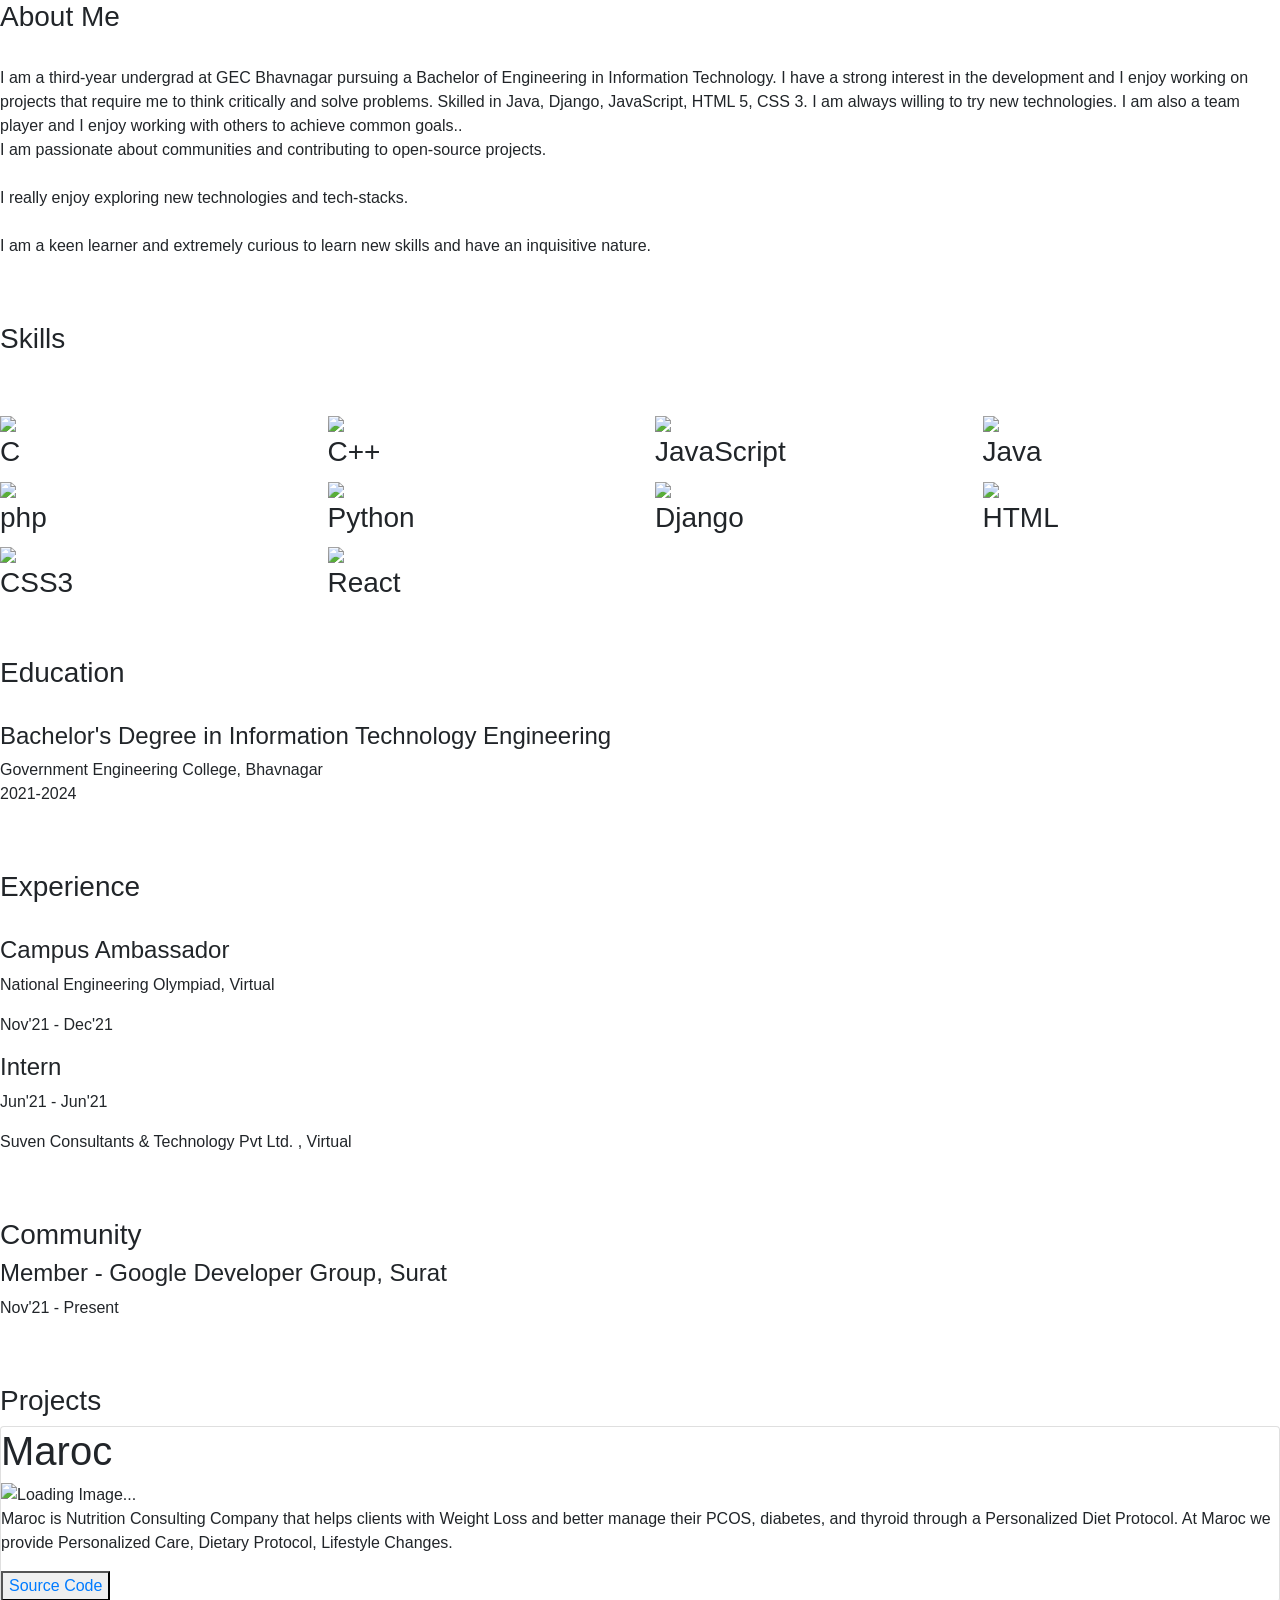
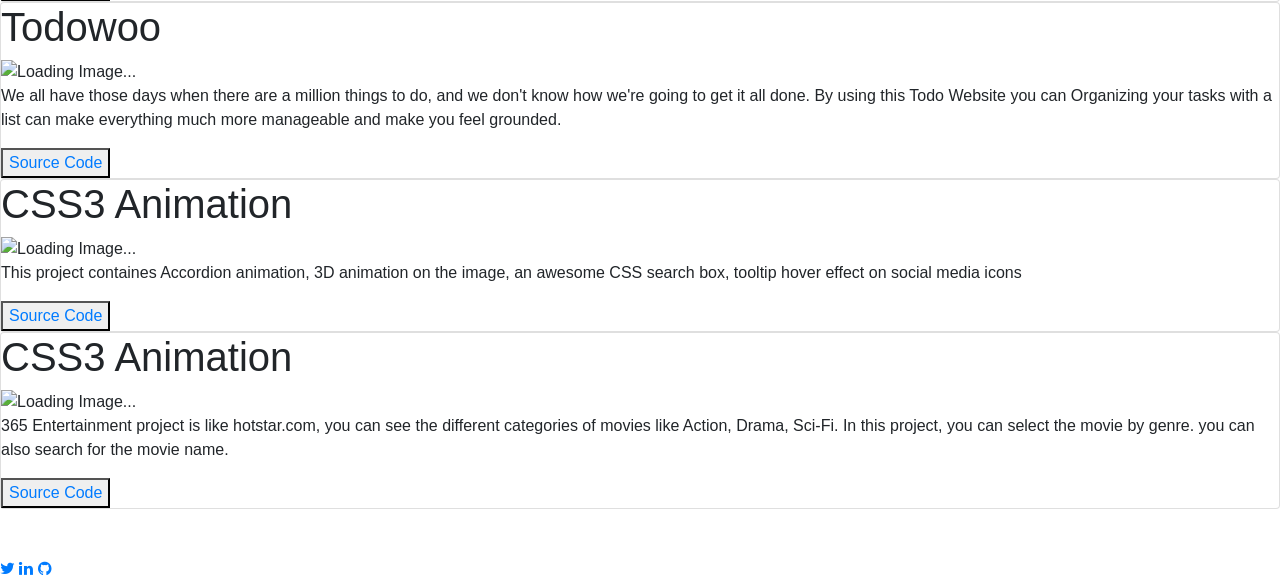
==== about.html @ 96d5ed83 "about file uploaded" ====
<!doctype html>
<html lang="en">

<head>
  <title>Satyam Kharote</title>
  <!-- Required meta tags -->
  <meta charset="utf-8">
  <meta name="viewport" content="width=device-width, initial-scale=1, shrink-to-fit=no">
  <link rel="stylesheet" href="https://cdnjs.cloudflare.com/ajax/libs/font-awesome/4.7.0/css/font-awesome.min.css">
  <!-- Bootstrap CSS -->
  <link rel="stylesheet" href="https://stackpath.bootstrapcdn.com/bootstrap/4.3.1/css/bootstrap.min.css"
    integrity="sha384-ggOyR0iXCbMQv3Xipma34MD+dH/1fQ784/j6cY/iJTQUOhcWr7x9JvoRxT2MZw1T" crossorigin="anonymous">
  <!--Font-awesome-->
  <link rel="stylesheet" href="https://cdnjs.cloudflare.com/ajax/libs/font-awesome/4.7.0/css/font-awesome.min.css">
  <!--Custom CSS-->
  <link rel="stylesheet" href="css/about.css">
  <link rel="stylesheet" href="css/mouseeffect.scss">
  <!-- Favicon links -->
  <link rel="apple-touch-icon" sizes="180x180" href="/apple-touch-icon.png">
  <link rel="icon" type="image/png" sizes="32x32" href="/favicon-32x32.png">
  <link rel="icon" type="image/png" sizes="16x16" href="/favicon-16x16.png">
  <link rel="manifest" href="/site.webmanifest">
  <script src="js/mouseeffect.js" defer></script>
</head>



<body>

  <!-- About me  -->
  <div class="about" align="left">
    <h3 class="about">About Me</h3> <br>
    <p>I am a third-year undergrad at GEC Bhavnagar pursuing a Bachelor of Engineering in Information Technology.
      I have a strong interest in the development and I enjoy working on projects that require me to think critically
      and solve problems. Skilled in Java, Django, JavaScript, HTML 5, CSS 3. I am always willing to try new
      technologies. I
      am also a team player and I enjoy working with others to achieve common goals..<br>
      I am passionate about communities and contributing to open-source projects.<br> <br>
      I really enjoy exploring new technologies and tech-stacks. <br> <br>
      I am a keen learner and extremely curious to learn new skills and have an inquisitive nature.
    </p>
  </div>
  <div class="interests pt-5 pb-5" align="left">

    <h3 class="hglight">Skills</h3>
    <div class="row pt-5">
      <div class="col-lg-3 col-md-4 mt-4 mt-md-0">
        <div class="icon-box">
          <img class="tech-icon" src="Assets/skills/C.png">
          <h3 class="xd">C</h3>
        </div>
      </div>
      <div class="col-lg-3 col-md-4 mt-4 mt-md-0">
        <div class="icon-box">
          <img class="tech-icon" src="Assets/skills/cpp.png">
          <h3 class="xd">C++</h3>
        </div>
      </div>
      <div class="col-lg-3 col-md-4 mt-4 mt-md-0">
        <div class="icon-box">
          <img class="tech-icon" src="Assets/skills/javascript.png">
          <h3 class="xd">JavaScript</h3>
        </div>
      </div>
      <div class="col-lg-3 col-md-4 mt-4 mt-md-0">
        <div class="icon-box">
          <img class="tech-icon" src="Assets/skills/java.png">
          <h3 class="xd">Java</h3>
        </div>
      </div>
      <div class="col-lg-3 col-md-4 mt-4 mt-md-0">
        <div class="icon-box">
          <img class="tech-icon" src="Assets/skills/php.png">
          <h3 class="xd">php</h3>
        </div>
      </div>
      <div class="col-lg-3 col-md-4 mt-4 mt-md-0">
        <div class="icon-box">
          <img class="tech-icon" src="Assets/skills/python.png">
          <h3 class="xd">Python</h3>
        </div>
      </div>
      <div class="col-lg-3 col-md-4 mt-4 mt-md-0">
        <div class="icon-box">
          <img class="tech-icon" src="Assets/skills/django.png">
          <h3 class="xd">Django</h3>
        </div>
      </div>
      <div class="col-lg-3 col-md-4 mt-4 mt-md-0">
        <div class="icon-box">
          <img class="tech-icon" src="Assets/skills/html.png">
          <h3 class="xd">HTML</h3>
        </div>
      </div>
      <div class="col-lg-3 col-md-4 mt-4 mt-md-0">
        <div class="icon-box">
          <img class="tech-icon" src="Assets/skills/css3.png">
          <h3 class="xd">CSS3</h3>
        </div>
      </div>
      <div class="col-lg-3 col-md-4 mt-4 mt-md-0">
        <div class="icon-box">
          <img class="tech-icon" src="Assets/skills/react.png">
          <h3 class="xd">React</h3>
        </div>
      </div>

    </div>
  </div>
  <!-- My education -->
  <div class="edu" align="left">
    <h3 class="hglight">Education</h3> <br>
    <h4 class="degree">Bachelor's Degree in Information Technology Engineering</h4>
    <p class="college">Government Engineering College, Bhavnagar<br>
      2021-2024
    </p>
  </div> <br><br>

  <!-- My dev experiences  -->
  <div class="experience" align="left">
    <h3 class="hglight"> Experience </h3> <br>
    <h4>Campus Ambassador </h4>
    <p>National Engineering Olympiad, Virtual</p>
    <p>Nov'21 - Dec'21</p>
    <h4>Intern</h4>
    <p>Jun'21 - Jun'21</p>
    <p>Suven Consultants & Technology Pvt Ltd. , Virtual</p>

  </div> <br><br>

  <!-- My volunteer experience -->
  <div class="Volunteer experience" align="left">
    <h3 class="hglight">Community</h3>
    <h4> Member - Google Developer Group, Surat</h4>
    <p>Nov'21 - Present</p>
  </div>

  <section class="project pt-5 pb-5" align="left">
    <h3 class="hglight">Projects</h3>
    <div class="card">
      <div class="card-inner">

        <div class="flip-container">
          <div class="flipper">
            <div class="card_front">
              <div class="card_front_top_background"></div>
              <div class="center">
                <h1>Maroc</h1>
                <img src="Assets/projects/maroc.jpg" alt="Loading Image...">
              </div>
            </div>
            <div class="card_back">
              <p>Maroc is Nutrition Consulting Company that helps clients with Weight Loss and better
                manage their PCOS, diabetes, and thyroid through a Personalized Diet Protocol. At Maroc
                we provide Personalized Care, Dietary Protocol, Lifestyle Changes.
              </p>
              <button>
                <a href="https://github.com/SatyamKharote/Project-Maroc" target="_blank">Source Code</a>
              </button>
            </div>
          </div>
        </div>

      </div>
    </div>

    <div class="card">
      <div class="card-inner">

        <div class="flip-container">
          <div class="flipper">
            <div class="card_front">
              <div class="card_front_top_background"></div>
              <div class="center">
                <h1>Todowoo</h1>
                <img src="Assets/projects/todo.jpg" alt="Loading Image...">
              </div>
            </div>
            <div class="card_back">
              <p>
                We all have those days when there are a million things to do, and we don't know how we're going to get
                it all done. By using this Todo Website you can Organizing your tasks with a list can make everything
                much more
                manageable and make you feel grounded.
              </p>
              <button>
                <a href="https://github.com/SatyamKharote/MLH_Hackathon_Todo_Project" target="_blank">Source Code</a>
              </button>
            </div>
          </div>
        </div>
      </div>
    </div>

    <div class="card">
      <div class="card-inner">

        <div class="flip-container">
          <div class="flipper">
            <div class="card_front">
              <div class="card_front_top_background"></div>
              <div class="center">
                <h1>CSS3 Animation</h1>
                <img src="Assets/projects/animation.jpg" alt="Loading Image...">
              </div>
            </div>
            <div class="card_back">
              <p>
                This project containes Accordion animation, 3D animation on the image, an awesome CSS search box,
                tooltip hover effect on social media icons
              </p>
              <button>
                <a href="https://github.com/SatyamKharote/CSS3-Animation-Project" target="_blank">Source Code</a>
              </button>
            </div>
          </div>
        </div>

      </div>
    </div>

    <div class="card">
      <div class="card-inner">

        <div class="flip-container">
          <div class="flipper">
            <div class="card_front">
              <div class="card_front_top_background"></div>
              <div class="center">
                <h1>CSS3 Animation</h1>
                <img src="Assets/projects/movies.jpg" alt="Loading Image...">
              </div>
            </div>
            <div class="card_back">
              <p>
                365 Entertainment project is like hotstar.com, you can see the different categories of movies like
                Action, Drama,
                Sci-Fi. In this project, you can select the movie by genre. you can also search for the movie name.
              </p>
              <button>
                <a href="https://github.com/SatyamKharote/365-Entertainment-Project" target="_blank">Source Code</a>
              </button>
            </div>
          </div>
        </div>

      </div>
    </div>

    </div>
  </section>



</body>

<footer>
  <div class="rounded-social-buttons">
    <a class="social-button twitter" href="https://twitter.com/satyamkharote22" target="_blank">
      <i class="fa fa-twitter">
      </i>
    </a>
    <a class="social-button linkedin" href="https://www.linkedin.com/in/satyam-kharote-9005a0205/" target="_blank">
      <i class="fa fa-linkedin">
      </i>
    </a>
    <a class="social-button github" href="https://github.com/SatyamKharote" target="_blank">
      <i class="fa fa-github">
      </i>
    </a>
</footer>

</html>
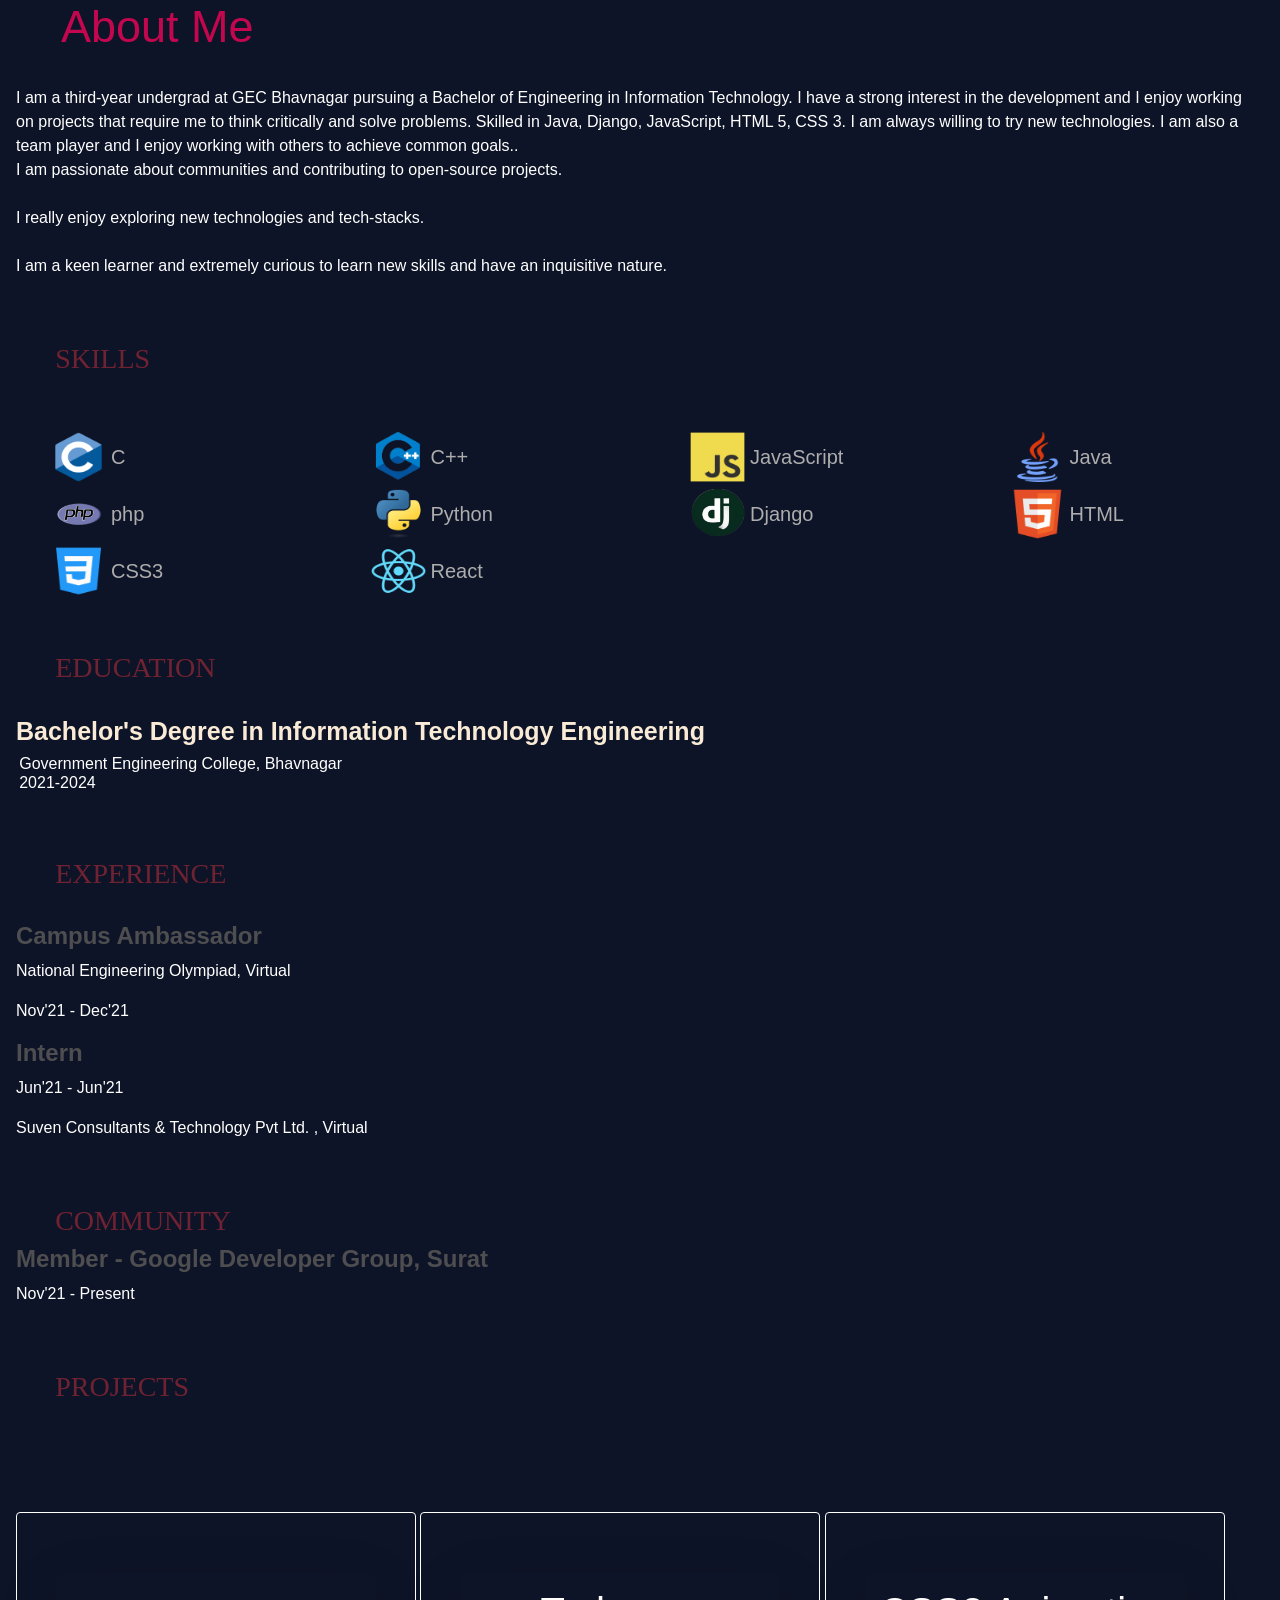
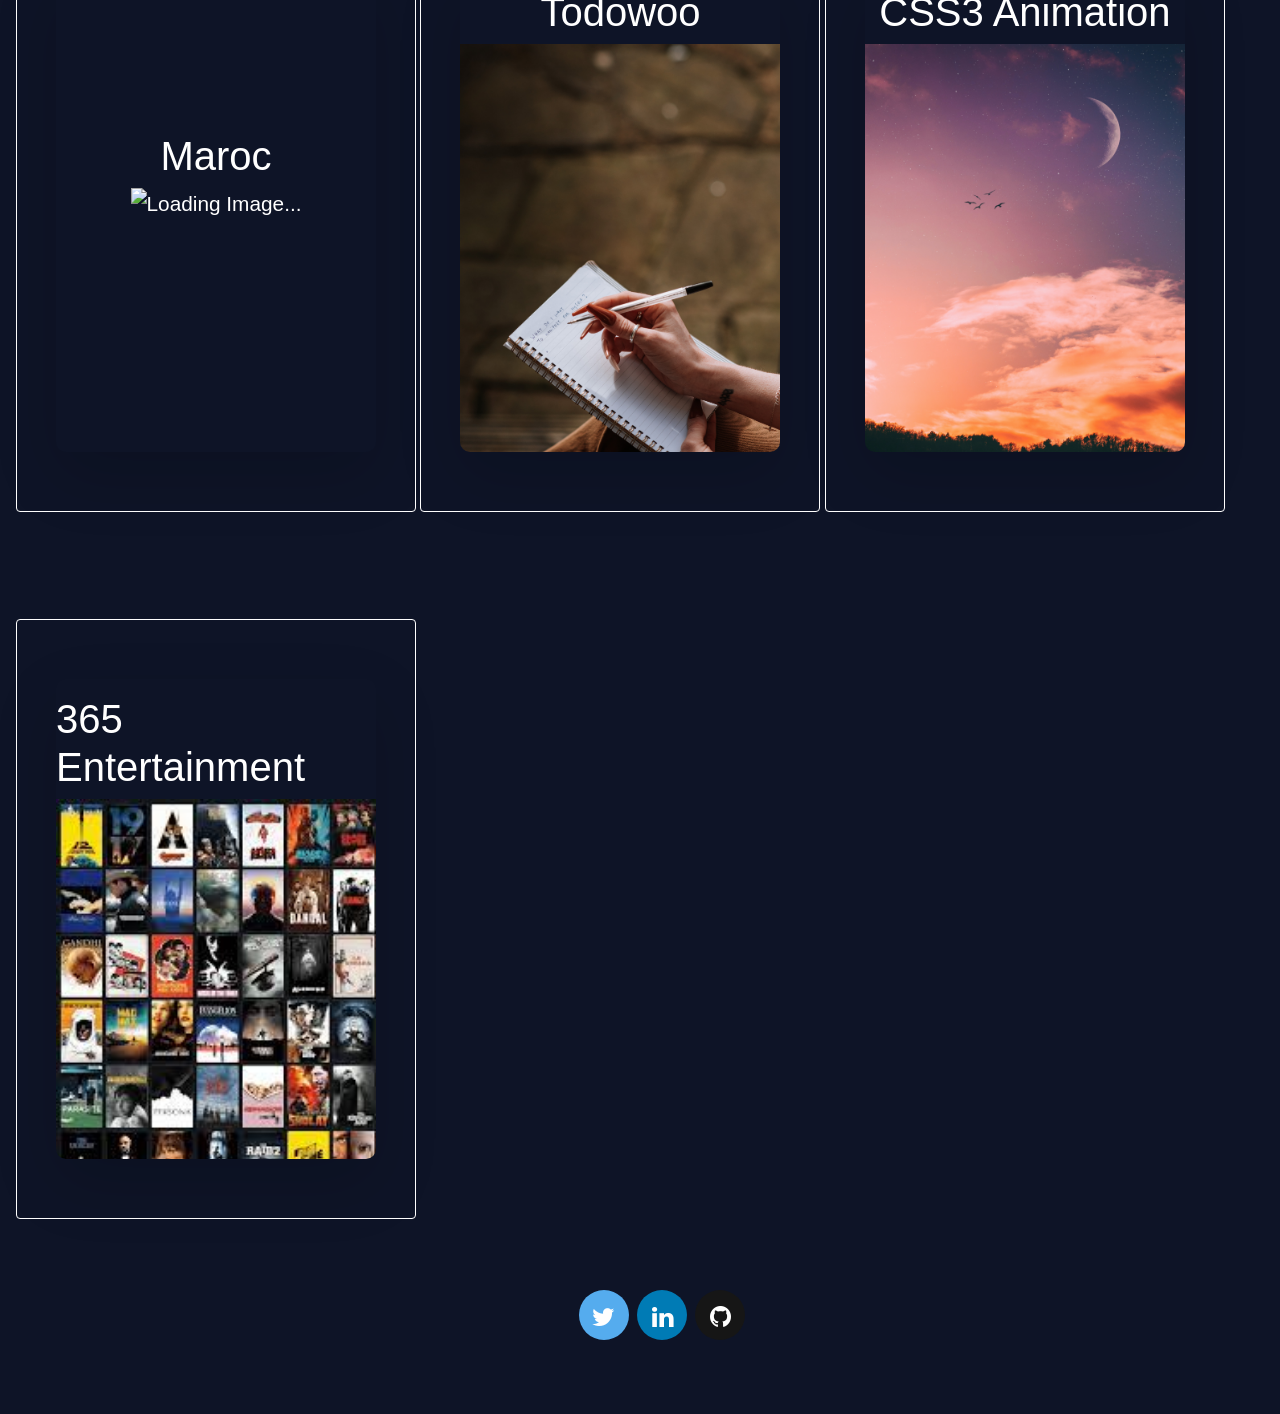
==== commit 2d3b2f8e: "update about.html" ====
--- a/about.html
+++ b/about.html
@@ -227,7 +227,7 @@
             <div class="card_front">
               <div class="card_front_top_background"></div>
               <div class="center">
-                <h1>CSS3 Animation</h1>
+                <h1>365 Entertainment</h1>
                 <img src="Assets/projects/movies.jpg" alt="Loading Image...">
               </div>
             </div>
@@ -270,4 +270,4 @@
     </a>
 </footer>
 
-</html>+</html>
--- a/css/about.css
+++ b/css/about.css
@@ -0,0 +1,333 @@
+@import "bourbon";
+@import url(https://fonts.googleapis.com/css?family=Quicksand:400,700);
+@import url("https://fonts.googleapis.com/css?family=Sen&display=swap");
+body {
+  background-color: #0e1427;
+  text-align: center;
+  color: #fff;
+  padding-left: 1em;
+  padding-right: 1em;
+  margin-bottom: 70px;
+}
+
+img {
+  height: 300px;
+  width: 250px;
+  display: block;
+  margin-left: auto;
+  margin-right: auto;
+}
+
+/* type-writer effect */
+.typewrite {
+  color: #950740;
+  text-decoration: none;
+  margin-top: 2em;
+}
+
+a,
+a:hover,
+a:focus,
+a:active {
+  text-decoration: none;
+  color: #5cdb95;
+}
+
+h3.hglight {
+  text-transform: uppercase;
+  color: #6f2232;
+  font-family: cursive;
+  margin-left: 1.4em;
+}
+
+h3.about {
+  color: #c3074f;
+  font-size: 45px;
+  padding-left: 1em;
+}
+
+h4.degree {
+  font-size: 25px;
+  font-weight: bold;
+  color: antiquewhite;
+}
+p.college {
+  line-height: 1.2em;
+  margin-left: 0.2em;
+}
+
+h4 {
+  color: #4e4e50;
+  font-weight: bolder;
+}
+
+/* Skills */
+.tech-icon {
+  height: 50px;
+  width: 55px;
+}
+.interests .icon-box {
+  display: inline-flex;
+  align-items: center;
+}
+img.tech-icon {
+  position: relative;
+  margin-right: auto;
+  margin-left: 2em;
+  left: 3px;
+}
+
+h3.xd {
+  color: #adadad;
+  font-weight: 500;
+  margin: 0;
+  padding: 0;
+  padding-left: 0.5rem;
+  line-height: 1;
+  font-size: 20px;
+}
+
+/*Projects */
+.main {
+  height: 125vh;
+  width: 100%;
+  padding-left: 35px;
+  display: flex;
+}
+
+.card {
+  margin: 100px auto 0;
+  display: inline-block;
+  width: 400px;
+  height: 600px;
+  perspective: 700px;
+  align-items: center;
+  background: #0e1427;
+  border: 1px solid #fff;
+}
+
+/** @format */
+
+.flip-container {
+  position: absolute;
+  top: 50%;
+  left: 50%;
+  transform: translate(-50%, -50%);
+  perspective: 1000px;
+}
+
+.flip-container:hover .flipper {
+  transform: rotateY(180deg);
+}
+
+.flip-container,
+.card_front,
+.card_back {
+  width: 320px;
+  height: 480px;
+}
+
+.flipper {
+  transition: all 0.6s;
+  transform-style: preserve-3d;
+  position: relative;
+}
+
+.card_front,
+.card_back {
+  -webkit-backface-visibility: hidden; /* Safari */
+  backface-visibility: hidden;
+  position: absolute;
+  top: 0;
+  left: 0;
+  box-shadow: 0 1.5rem 4rem rgba(0, 0, 0, 0.15);
+  border-radius: 10px;
+}
+
+.card_front {
+  z-index: 2;
+  transform: rotateY(0deg);
+  display: flex;
+  align-items: center;
+  flex-direction: column;
+  overflow: hidden;
+  font-size: 1.3em;
+}
+
+.card_back {
+  transform: rotateY(180deg);
+  background-image: linear-gradient(to right, #07d697, #0ccfa3);
+  display: flex;
+  justify-content: center;
+  align-items: center;
+  flex-direction: column;
+  font-family: "Sen", sans-serif;
+}
+
+.card_back p {
+  padding: 10px 30px;
+  text-align: center;
+  line-height: 1.68;
+  font-size: 18px;
+  margin-bottom: 30px;
+}
+
+.card_back button {
+  padding: 20px 50px;
+  border: 0;
+  box-shadow: 0.2rem 0.5rem 0.5rem rgba(0, 0, 0, 0.3);
+  background: rgba(0, 0, 0, 0.05);
+  border-radius: 10px;
+  cursor: pointer;
+  transition: all 0.3s ease-in-out;
+}
+
+.card_back button:hover {
+  transform: scale(1.1);
+}
+
+.card_back button a {
+  text-decoration: none;
+  color: black;
+  font-size: 1.3em;
+}
+
+.card_front_top_background {
+  position: relative;
+  height: 30%;
+  top: 0;
+  left: 0;
+  right: 0;
+  background-image: url("https://github.com/octaviandd/invite-Me/raw/master/pjimage.jpg");
+  background-repeat: no-repeat;
+  background-size: cover;
+  width: 100%;
+  transform: skewY(-6deg);
+  transform-origin: top left;
+}
+
+.center {
+  margin-top: 1rem;
+  display: flex;
+  justify-content: center;
+  align-items: center;
+  flex-direction: column;
+}
+
+/* .center p {
+  width: 200px;
+  text-align: center;
+  border-bottom: 1px solid rgba(0, 0, 0, 0.3);
+  padding-bottom: 10px;
+} */
+
+.center img {
+  height: 100%;
+  width: 100%;
+}
+.center h1 {
+  font-family: "Segoe UI", Tahoma, Geneva, Verdana, sans-serif;
+}
+
+/* Responsive columns - one column layout (vertical) on small screens */
+/* @media screen and (max-width: 600px) {
+  .main {
+    width: 100%;
+    display: block;
+    margin-bottom: 20px;
+  }
+}
+@media screen and (max-width: 768px) {
+  .main {
+    width: 100%;
+    display: block;
+    margin-bottom: 20px;
+  }
+} */
+
+* footer- > social links */ .svg-inline--fa {
+  vertical-align: -0.2em;
+}
+
+.rounded-social-buttons {
+  align-items: center;
+  padding-left: 3em;
+  padding-top: 1em;
+}
+
+.rounded-social-buttons .social-button {
+  display: inline-block;
+  cursor: pointer;
+  width: 3.125rem;
+  height: 3.125rem;
+  border: 0.125rem solid transparent;
+  padding: 0;
+  text-decoration: none;
+  text-align: center;
+  color: #fefefe;
+  font-size: 1.5625rem;
+  font-weight: normal;
+  line-height: 2em;
+  border-radius: 1.6875rem;
+  transition: all 0.5s ease;
+  margin-right: 0.25rem;
+  margin-bottom: 0.25rem;
+}
+
+.rounded-social-buttons .social-button:hover,
+.rounded-social-buttons .social-button:focus {
+  -webkit-transform: rotate(360deg);
+  -ms-transform: rotate(360deg);
+  transform: rotate(360deg);
+}
+
+.rounded-social-buttons .fa-twitter,
+.fa-linkedin,
+.fa-github,
+.fa-medium {
+  font-size: 25px;
+}
+
+.rounded-social-buttons .social-button.twitter {
+  background: #55acee;
+}
+
+.rounded-social-buttons .social-button.twitter:hover,
+.rounded-social-buttons .social-button.twitter:focus {
+  color: #55acee;
+  background: #fefefe;
+  border-color: #55acee;
+}
+
+.rounded-social-buttons .social-button.linkedin {
+  background: #007bb5;
+}
+
+.rounded-social-buttons .social-button.linkedin:hover,
+.rounded-social-buttons .social-button.linkedin:focus {
+  color: #007bb5;
+  background: #fefefe;
+  border-color: #007bb5;
+}
+
+.rounded-social-buttons .social-button.github {
+  background: #161616;
+}
+
+.rounded-social-buttons .social-button.github:hover,
+.rounded-social-buttons .social-button.github:focus {
+  color: #131111;
+  background: #fefefe;
+  border-color: #131111;
+}
+
+.rounded-social-buttons .social-button.medium {
+  background: #30243b;
+}
+
+.rounded-social-buttons .social-button.medium:hover,
+.rounded-social-buttons .social-button.medium:focus {
+  color: #14181b;
+  background: #fefefe;
+  border-color: #14181b;
+}
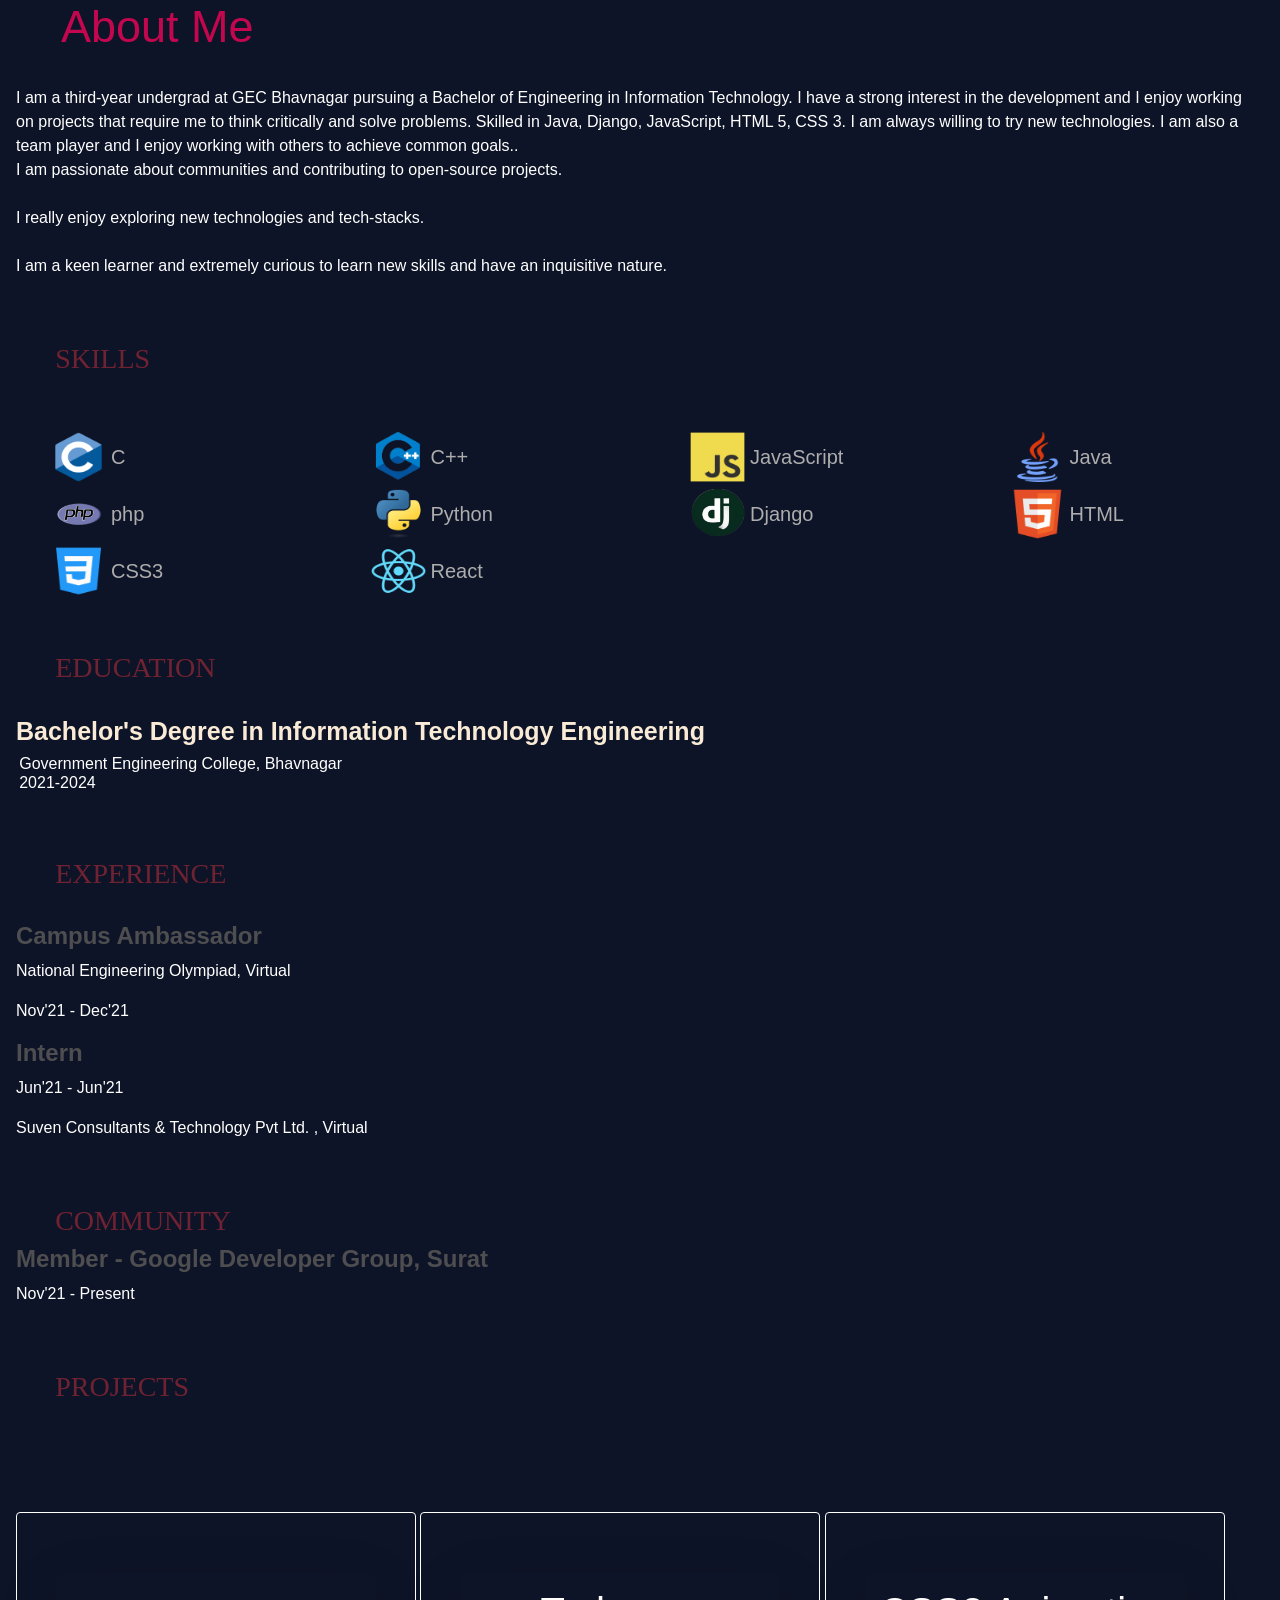
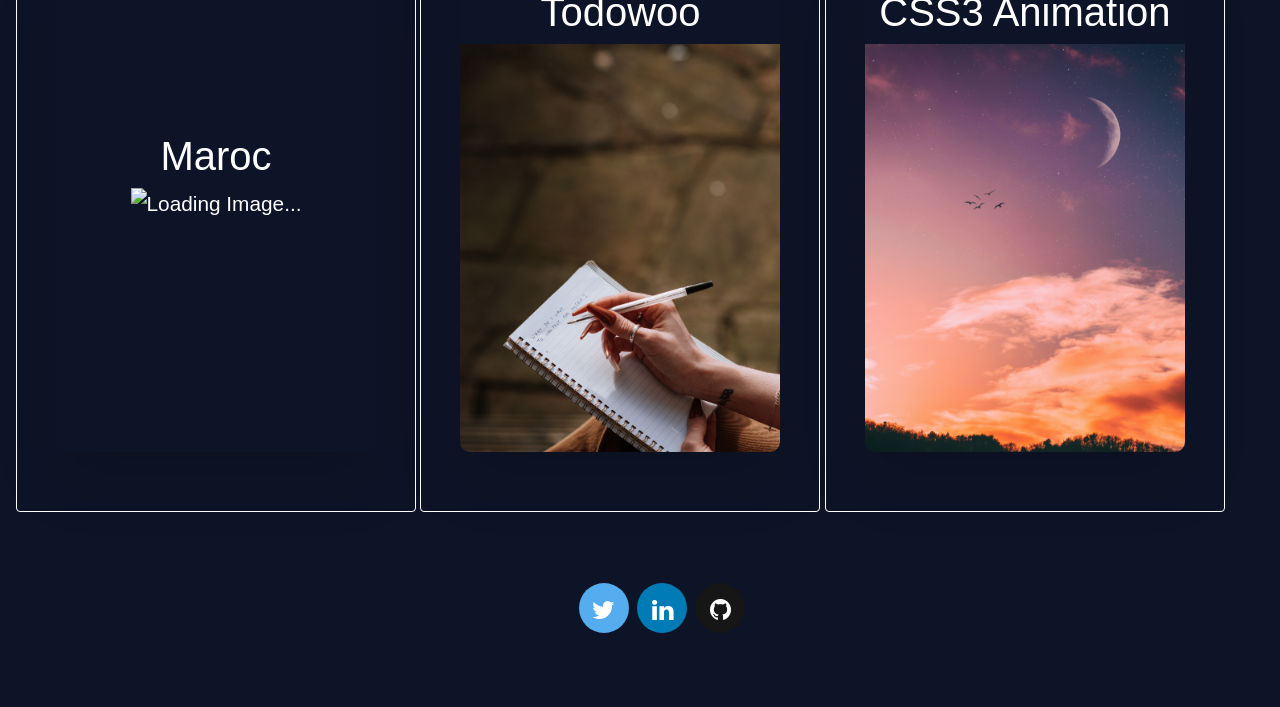
==== commit d0f3837e: "again update about.html" ====
--- a/about.html
+++ b/about.html
@@ -218,35 +218,6 @@
 
       </div>
     </div>
-
-    <div class="card">
-      <div class="card-inner">
-
-        <div class="flip-container">
-          <div class="flipper">
-            <div class="card_front">
-              <div class="card_front_top_background"></div>
-              <div class="center">
-                <h1>365 Entertainment</h1>
-                <img src="Assets/projects/movies.jpg" alt="Loading Image...">
-              </div>
-            </div>
-            <div class="card_back">
-              <p>
-                365 Entertainment project is like hotstar.com, you can see the different categories of movies like
-                Action, Drama,
-                Sci-Fi. In this project, you can select the movie by genre. you can also search for the movie name.
-              </p>
-              <button>
-                <a href="https://github.com/SatyamKharote/365-Entertainment-Project" target="_blank">Source Code</a>
-              </button>
-            </div>
-          </div>
-        </div>
-
-      </div>
-    </div>
-
     </div>
   </section>
 
